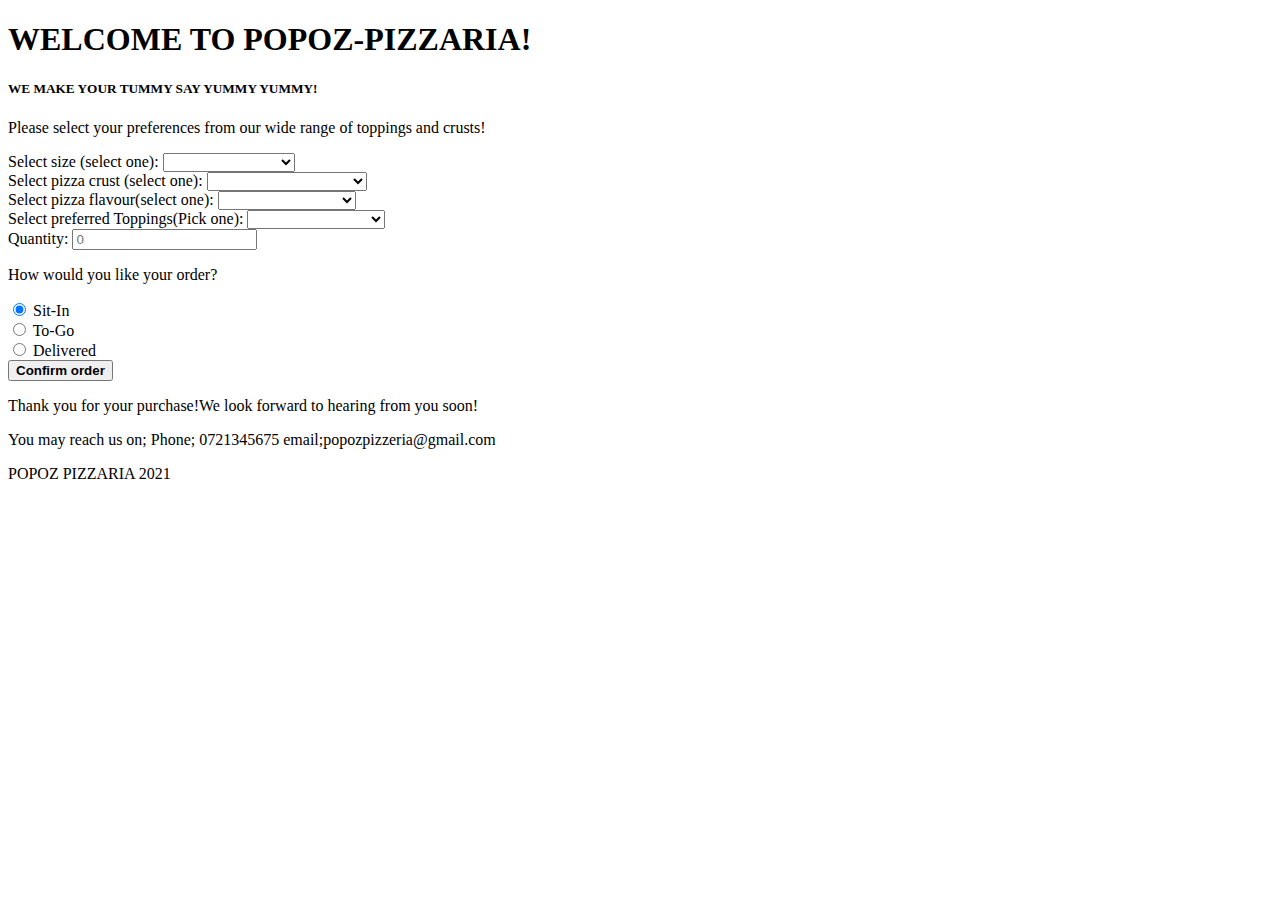
==== index.html @ e22d178d "add first index content" ====
<!DOCTYPE html>
<html lang="en">

<head>
    <meta charset="UTF-8">
    <meta http-equiv="X-UA-Compatible" content="IE=edge">
    <meta name="viewport" content="width=device-width, initial-scale=1.0">
    <link rel="stylesheet" href="https://cdn.jsdelivr.net/npm/bootstrap@5.2.3/dist/css/bootstrap.min.css" integrity="sha384-rbsA2VBKQhggwzxH7pPCaAqO46MgnOM80zW1RWuH61DGLwZJEdK2Kadq2F9CUG65" crossorigin="anonymous">
    <link rel="stylesheet" href="index.css">
    <script src="https://cdn.jsdelivr.net/npm/bootstrap@5.2.3/dist/js/bootstrap.min.js" integrity="sha384-cuYeSxntonz0PPNlHhBs68uyIAVpIIOZZ5JqeqvYYIcEL727kskC66kF92t6Xl2V" crossorigin="anonymous"></script>
    <script src="https://ajax.googleapis.com/ajax/libs/jquery/3.5.1/jquery.min.js"></script>
    
 <title> Popoz Pizzaria </title> 
</head>

<body> 
    <div class="container">
    <div class="container-fluid  p-5 my-5 bg-dark text-white" >  
            
                <h1>WELCOME
                TO POPOZ-PIZZARIA!</h1>
                <h5>WE MAKE YOUR TUMMY SAY YUMMY YUMMY!</h5>
                
    </div>    
        <div class="container-fluid"> 
        <div class="order">
            <div class="placeOrder">
                <form action="/action_page.php">
                     <div class="card-body w-auto">
                        <p>Please select your preferences from our wide range of toppings and crusts!</p>
                        <div class="form-group">
                            <div id="size">
                                <label for="pizzaSize" class="form-label">Select size (select one):</label>
                                <select class="browser-default form-select" id="pizzaSize" name="pizzaSize">
                                    <option value="choose"></option>
                                    <option label="Large - ksh 1500" value="1500"></option>
                                    <option label="Medium -ksh 1000" value="1000"></option>
                                    <option label="Small -ksh 800" value="800"></option>
                                </select>
                            </div>
                        </div>            
                      <div class="form-group">
                        <div id="crust">
                            <label for="pizzaCrust" class="form-label">Select pizza crust (select one):</label>
                            <select class=" browser-default form-select" id="pizzaCrust" name="pizzaCrust">
                                <option value="choose"></option>
                                <option label=" Thin  -ksh 300" value="300"></option>
                                <option label="Hand-Tossed  -ksh 200" value="200"></option>
                                <option label="Gluten-free  -ksh 250" value="250"></option>
                                <option label="Stuffed  -ksh 150" value="150"></option>
                               
                            </select>
                        </div>
                    </div>
                    <div class="form-group">
                        <div id="types">
                            <label for="pizzaType" class="form-label">Select pizza flavour(select one):</label>
                            <select class="browser-default form-select" id="pizzaType" name="pizzaType">
                                <option value="choose"></option>
                                <option label="Boerwors Pizza"></option>
                                <option label="Pepperoni Pizza"></option>
                                <option label="Hawaaian Pizza"></option>
                                <option label="Chicken tikka Pizza"></option>
                                <option label="Sweet corn Pizza"></option>
                                <option label="Chicken Pizza"></option>
                            </select>
                        </div>
                    </div> 
                    <div class="form-group">
                        <div id="toppings">
                            <label for="pizzaTopping" class="form-label">Select preferred Toppings(Pick one):</label>
                            <select class="browser-default form-select" id="pizzaTopping" name="pizzaTopping">
                                <option value="choose"></option>
                                <option label="Pepperoni -ksh 120" value="120"></option>
                                <option label="Bacon -ksh 120" value="120"></option>
                                <option label="Pineapple -ksh 130" value="130"></option>
                                <option label="Chicken -ksh 150" value="150"></option>
                                <option label="Veggies-ksh 120" value="120"></option>
                                <option label="Turkey -ksh 150" value="150"></option>
                            </select>
                        </div>
                    </div>
                    <div class="form-group">
                        <div id="number">
                            <label for="quantity" class="form-label">Quantity:</label>
                            <input class="form-control" type="number" name="pizza" id="quantity" placeholder="0"
                                max="" min="0">
                        </div>
                    </div>
                </div>


                <div class="delivery"> <p> How would you like your order?</p>
                <div class="radio">
                    <label>
                      <input type="radio" name="deliver" value="sit-in" checked>
                      Sit-In
                    </label>
                  </div>
                  <div class="radio">
                    <label>
                      <input type="radio" name="deliver" value="to-go">
                     To-Go
                    </label>
                  </div>
                  <div class="radio">
                    <label>
                      <input type="radio" name="deliver" value="delivered">
                     Delivered
                    </label>
                  </div>
                </div>
                <div class="button">
                <button class="btn btn-dark mx-auto d-block submit" onclick="totalAmount()" type="submit" id="submit2"><strong>Confirm order</strong>
                </div>
                

                <div class= "thankyou">
                    <p>Thank you for your purchase!We look forward to hearing from you soon!</p>
                </div>
                <div class= "contact">
                    <p>You may reach us on;
                        Phone; 0721345675
                        email;popozpizzeria@gmail.com
                    </p>
                                        
                </div>
                <div class="copyright" >
                    POPOZ PIZZARIA 2021

                </div>
            </form>

            </div>    
        </div>
  </div>
</div>
</body>
<script src="scripts.js "></script>
<script src="https://code.jquery.com/jquery-3.6.0.js" integrity="sha256-H+K7U5CnXl1h5ywQfKtSj8PCmoN9aaq30gDh27Xc0jk=" crossorigin="anonymous"></script>
<script src="https://cdnjs.cloudflare.com/ajax/libs/popper.js/1.12.9/umd/popper.min.js " integrity="sha384-ApNbgh9B+Y1QKtv3Rn7W3mgPxhU9K/ScQsAP7hUibX39j7fakFPskvXusvfa0b4Q " crossorigin="anonymous "></script>
<script src="https://maxcdn.bootstrapcdn.com/bootstrap/4.0.0/js/bootstrap.min.js " integrity="sha384-JZR6Spejh4U02d8jOt6vLEHfe/JQGiRRSQQxSfFWpi1MquVdAyjUar5+76PVCmYl " crossorigin="anonymous "></script>

</html>
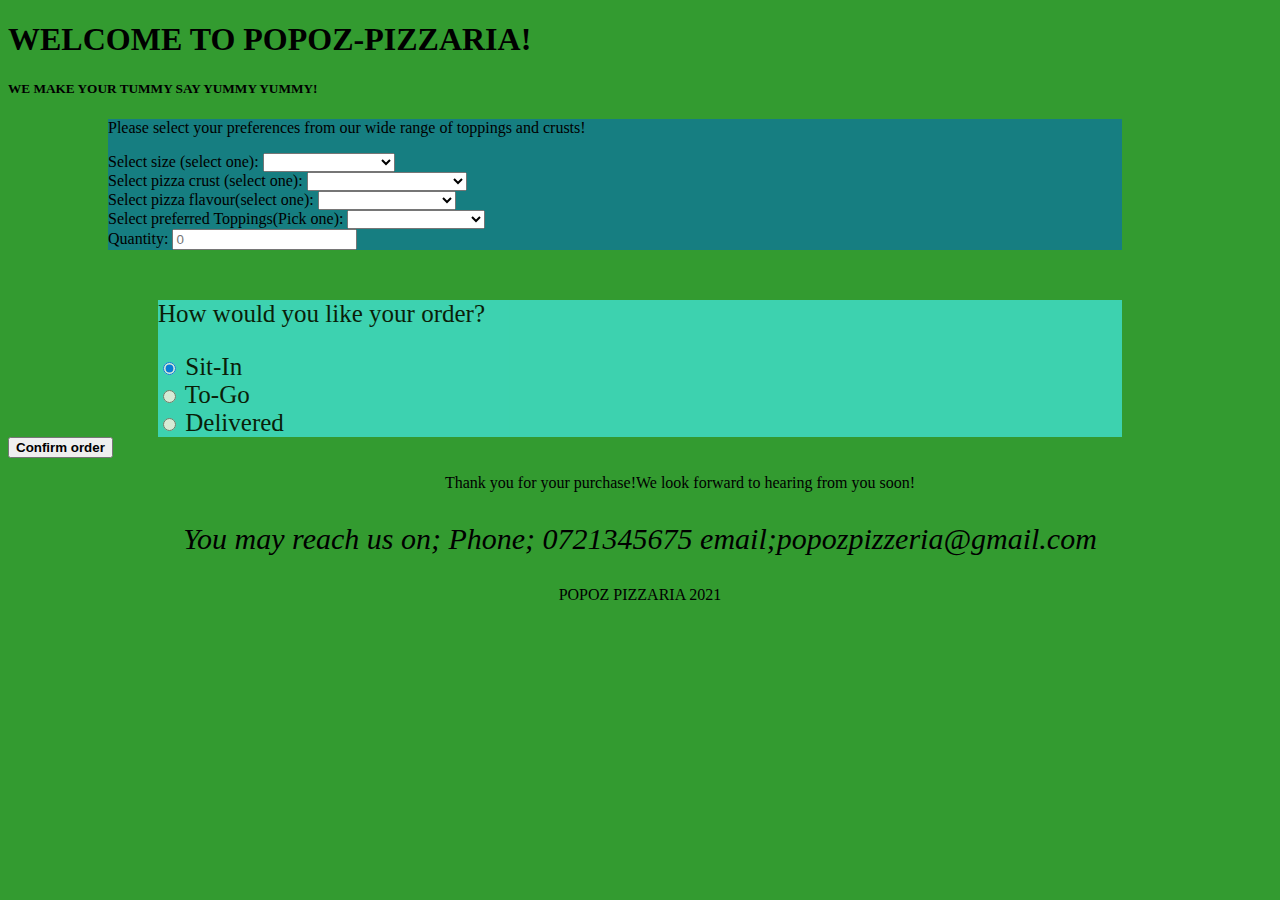
==== commit ff0d819c: "add javascript code" ====
--- a/index.html
+++ b/index.html
@@ -6,7 +6,7 @@
     <meta http-equiv="X-UA-Compatible" content="IE=edge">
     <meta name="viewport" content="width=device-width, initial-scale=1.0">
     <link rel="stylesheet" href="https://cdn.jsdelivr.net/npm/bootstrap@5.2.3/dist/css/bootstrap.min.css" integrity="sha384-rbsA2VBKQhggwzxH7pPCaAqO46MgnOM80zW1RWuH61DGLwZJEdK2Kadq2F9CUG65" crossorigin="anonymous">
-    <link rel="stylesheet" href="index.css">
+    <link rel="stylesheet" href="styles.css">
     <script src="https://cdn.jsdelivr.net/npm/bootstrap@5.2.3/dist/js/bootstrap.min.js" integrity="sha384-cuYeSxntonz0PPNlHhBs68uyIAVpIIOZZ5JqeqvYYIcEL727kskC66kF92t6Xl2V" crossorigin="anonymous"></script>
     <script src="https://ajax.googleapis.com/ajax/libs/jquery/3.5.1/jquery.min.js"></script>
     
--- a/styles.css
+++ b/styles.css
@@ -0,0 +1,58 @@
+.intro {
+    text-align: center ; 
+    font-style: italic ; 
+    font-style: oblique; 
+    margin-left: 250px;
+    background-color: turquoise;
+    margin-right: 200px;
+    opacity: 60%; 
+    color: black ;
+
+    
+    
+}
+.thankyou { text-align: center; font-style: normal; margin-left: 80px; font-size:16px ;
+
+}
+
+.order {
+    text-align: left; 
+}
+.card-body{
+    background-color: rgb(22, 126, 129); color: black;
+     margin-left: 100px; margin-right: 150px;
+    margin-bottom: 50px;
+}
+body{ 
+  background-image: url(./body.jpg);
+    color: black; background-color: rgb(51, 155, 48);
+}
+.jumbotron{background-color:rgb(39, 30, 30);
+    font-style: italic;
+    color: rgb(46, 43, 43);
+
+   
+}
+.welcome, body{
+    background-size: cover;
+    background-position: center;
+    background-repeat: no-repeat;
+
+}
+.delivery{
+    font-size: 25px;
+    background-color: turquoise;
+    margin-left: 150px ;
+    margin-right:150px;
+    opacity: 80%;
+
+}
+.contact{
+    text-align: center;
+    font-style: italic;
+    font-size: 30px;
+    color:black;
+}
+.copyright{
+    text-align: center;
+}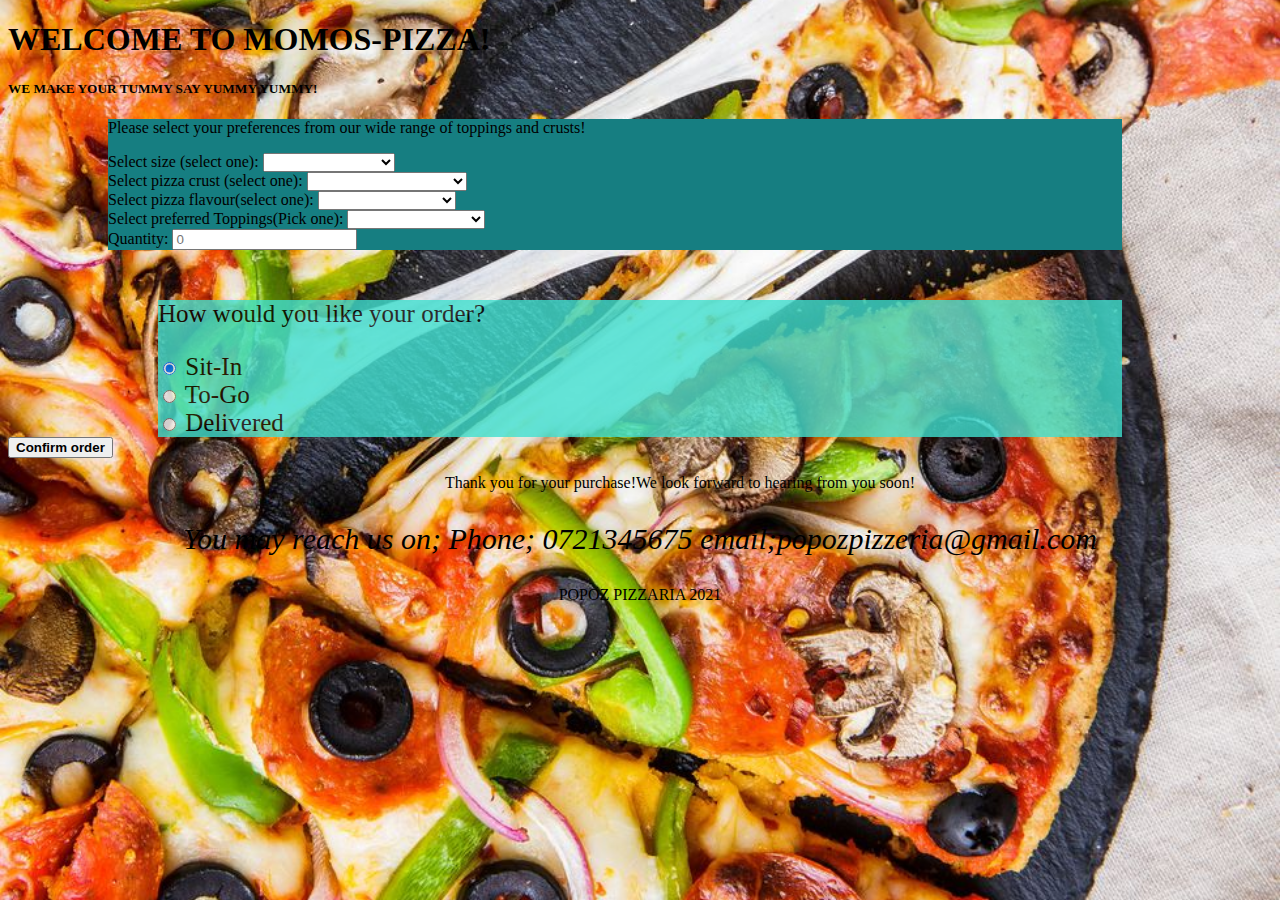
==== commit c0ac0a80: "add MIT License" ====
--- a/index.html
+++ b/index.html
@@ -10,7 +10,7 @@
     <script src="https://cdn.jsdelivr.net/npm/bootstrap@5.2.3/dist/js/bootstrap.min.js" integrity="sha384-cuYeSxntonz0PPNlHhBs68uyIAVpIIOZZ5JqeqvYYIcEL727kskC66kF92t6Xl2V" crossorigin="anonymous"></script>
     <script src="https://ajax.googleapis.com/ajax/libs/jquery/3.5.1/jquery.min.js"></script>
     
- <title> Popoz Pizzaria </title> 
+ <title> Momos Pizza </title> 
 </head>
 
 <body> 
@@ -18,7 +18,7 @@
     <div class="container-fluid  p-5 my-5 bg-dark text-white" >  
             
                 <h1>WELCOME
-                TO POPOZ-PIZZARIA!</h1>
+                TO MOMOS-PIZZA!</h1>
                 <h5>WE MAKE YOUR TUMMY SAY YUMMY YUMMY!</h5>
                 
     </div>    
--- a/styles.css
+++ b/styles.css
@@ -1,3 +1,4 @@
+
 .intro {
     text-align: center ; 
     font-style: italic ; 
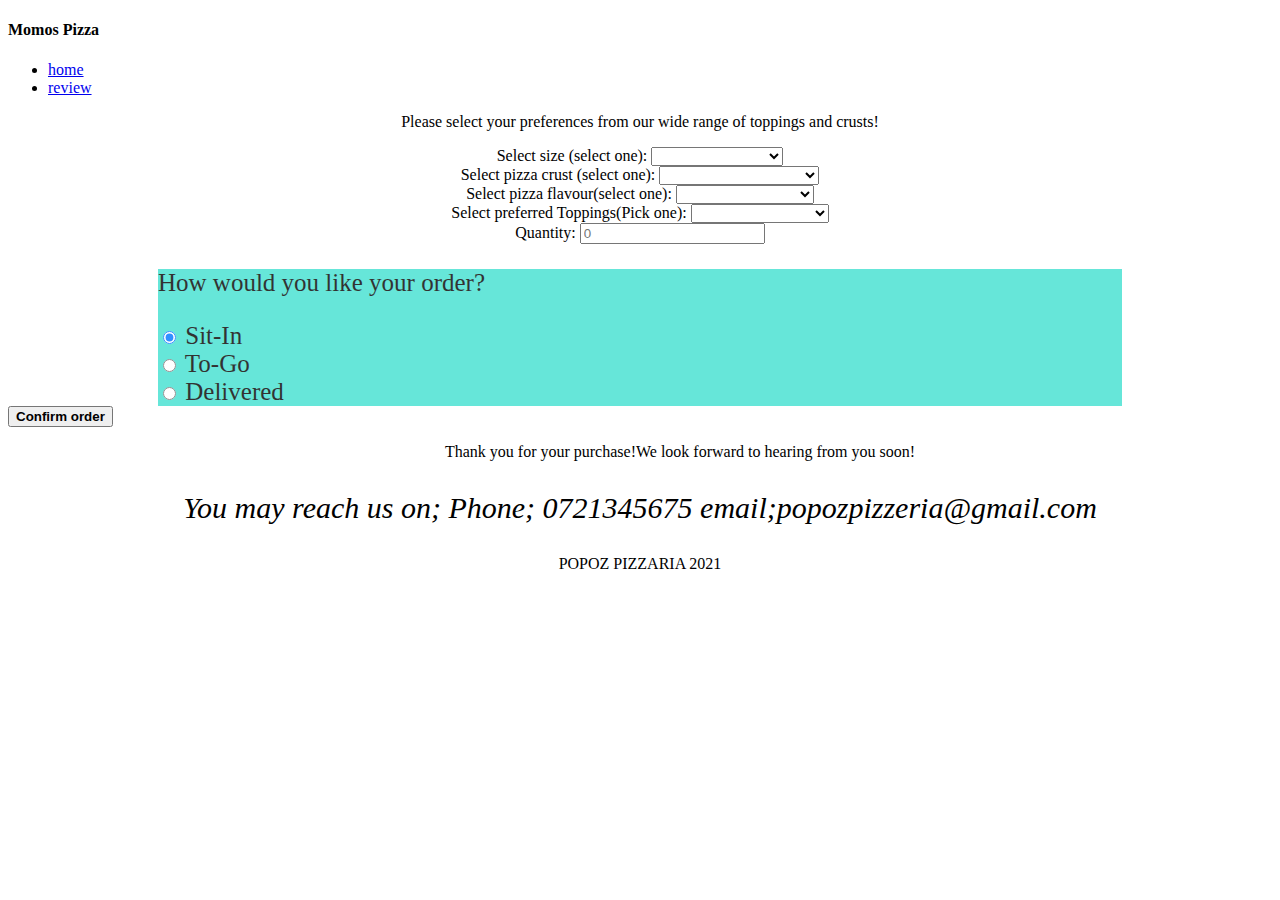
==== commit bcaae27d: "link reviews page to home page" ====
--- a/index.html
+++ b/index.html
@@ -15,13 +15,15 @@
 
 <body> 
     <div class="container">
-    <div class="container-fluid  p-5 my-5 bg-dark text-white" >  
-            
-                <h1>WELCOME
-                TO MOMOS-PIZZA!</h1>
-                <h5>WE MAKE YOUR TUMMY SAY YUMMY YUMMY!</h5>
-                
-    </div>    
+        <nav>
+            <div class="nav-center">
+              <h4>Momos Pizza</h4>
+              <ul class="nav-links">
+                <li><a href="index.html">home</a></li>
+                <li><a href="reviews.html">review</a></li>
+              </ul>
+            </div>
+          </nav>   
         <div class="container-fluid"> 
         <div class="order">
             <div class="placeOrder">
--- a/styles.css
+++ b/styles.css
@@ -20,20 +20,11 @@
     text-align: left; 
 }
 .card-body{
-    background-color: rgb(22, 126, 129); color: black;
-     margin-left: 100px; margin-right: 150px;
-    margin-bottom: 50px;
+  
+   text-align: center;
 }
-body{ 
-  background-image: url(./body.jpg);
-    color: black; background-color: rgb(51, 155, 48);
-}
-.jumbotron{background-color:rgb(39, 30, 30);
-    font-style: italic;
-    color: rgb(46, 43, 43);
 
-   
-}
+
 .welcome, body{
     background-size: cover;
     background-position: center;
